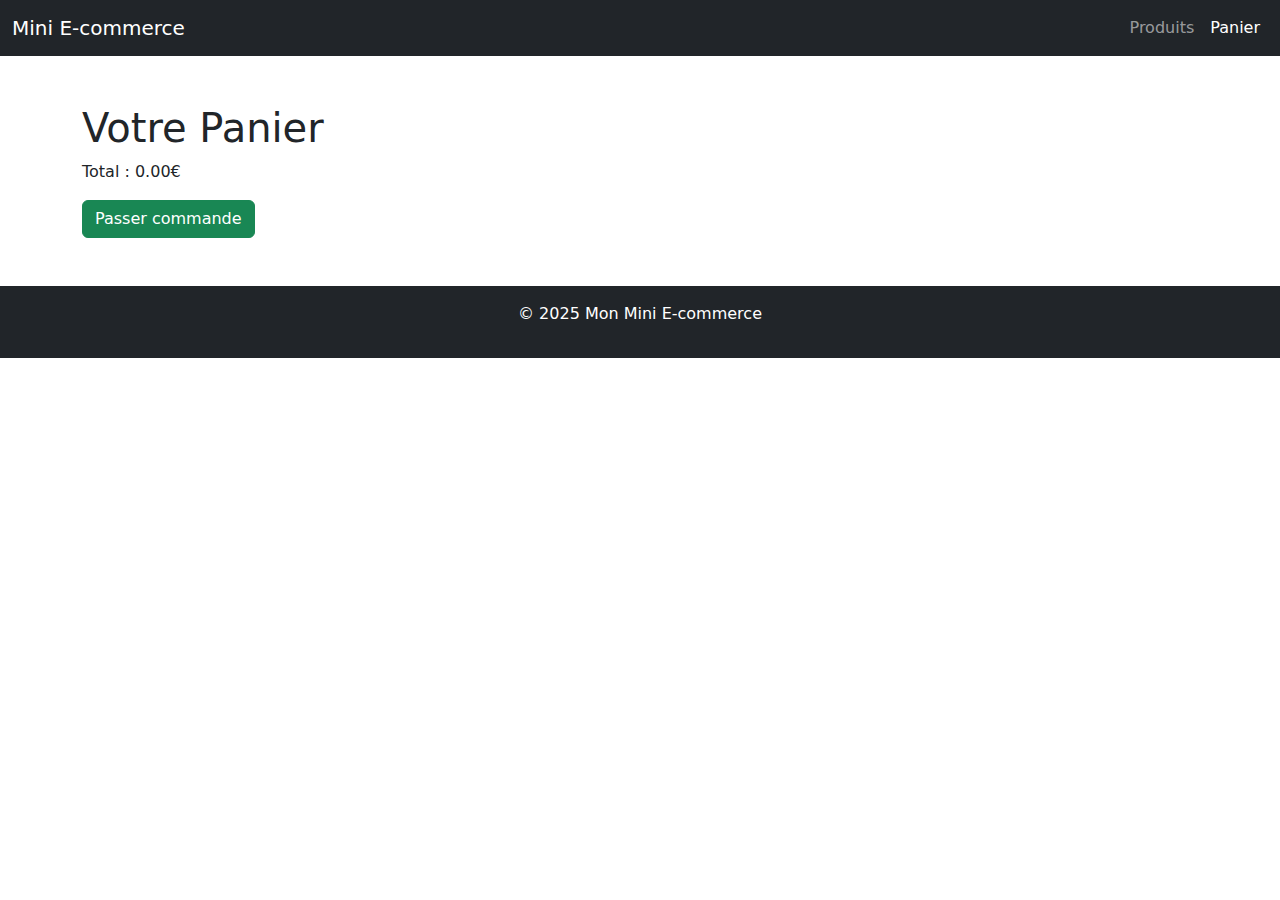
==== cart.html @ c4f4f86a "Initial commit" ====
<!DOCTYPE html>
<html lang="fr">
<head>
    <meta charset="UTF-8">
    <meta name="viewport" content="width=device-width, initial-scale=1.0">
    <title>Panier</title>
    <link href="https://cdn.jsdelivr.net/npm/bootstrap@5.3.2/dist/css/bootstrap.min.css" rel="stylesheet">
</head>
<body>
    <nav class="navbar navbar-expand-lg navbar-dark bg-dark">
        <div class="container-fluid">
            <a class="navbar-brand" href="index.html">Mini E-commerce</a>
            <ul class="navbar-nav">
                <li class="nav-item">
                    <a class="nav-link" href="index.html">Produits</a>
                </li>
                <li class="nav-item">
                    <a class="nav-link active" href="cart.html">Panier</a>
                </li>
            </ul>
        </div>
    </nav>

    <div class="container mt-5">
        <h1>Votre Panier</h1>
        <div id="cart-items"></div>
        <p>Total : <span id="total-price">0</span>€</p>
        <button id="checkout" class="btn btn-success">Passer commande</button>
    </div>

    <footer class="bg-dark text-white text-center py-3 mt-5">
        <p>&copy; 2025 Mon Mini E-commerce</p>
    </footer>

    <script src="scripts.js"></script>
    <script src="https://cdn.jsdelivr.net/npm/bootstrap@5.3.2/dist/js/bootstrap.bundle.min.js"></script>
</body>
</html>
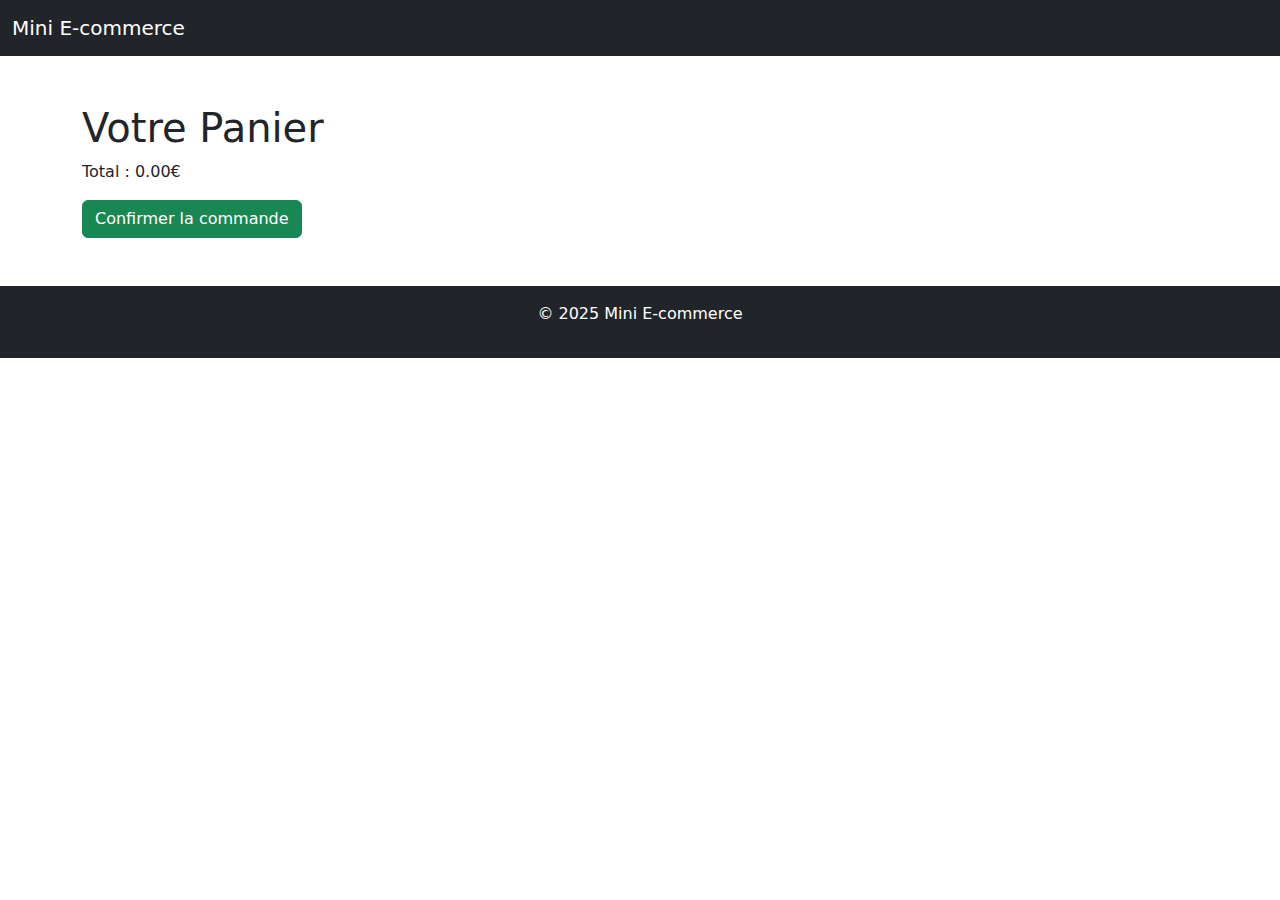
==== commit f1cc2b3e: "update 1.0" ====
--- a/cart.html
+++ b/cart.html
@@ -5,19 +5,27 @@
     <meta name="viewport" content="width=device-width, initial-scale=1.0">
     <title>Panier</title>
     <link href="https://cdn.jsdelivr.net/npm/bootstrap@5.3.2/dist/css/bootstrap.min.css" rel="stylesheet">
+    <!-- Google Tag Manager -->
+    <script>(function (w, d, s, l, i) {
+            w[l] = w[l] || []; w[l].push({
+                'gtm.start':
+                    new Date().getTime(), event: 'gtm.js'
+            }); var f = d.getElementsByTagName(s)[0],
+                j = d.createElement(s), dl = l != 'dataLayer' ? '&l=' + l : ''; j.async = true; j.src =
+                    'https://www.googletagmanager.com/gtm.js?id=' + i + dl; f.parentNode.insertBefore(j, f);
+        })(window, document, 'script', 'dataLayer', 'GTM-M95CCX43');</script>
+    <!-- End Google Tag Manager -->
+
 </head>
 <body>
+<!-- Google Tag Manager (noscript) -->
+<noscript><iframe src="https://www.googletagmanager.com/ns.html?id=GTM-M95CCX43" height="0" width="0"
+        style="display:none;visibility:hidden"></iframe></noscript>
+<!-- End Google Tag Manager (noscript) -->
+
     <nav class="navbar navbar-expand-lg navbar-dark bg-dark">
         <div class="container-fluid">
             <a class="navbar-brand" href="index.html">Mini E-commerce</a>
-            <ul class="navbar-nav">
-                <li class="nav-item">
-                    <a class="nav-link" href="index.html">Produits</a>
-                </li>
-                <li class="nav-item">
-                    <a class="nav-link active" href="cart.html">Panier</a>
-                </li>
-            </ul>
         </div>
     </nav>
 
@@ -25,14 +33,13 @@
         <h1>Votre Panier</h1>
         <div id="cart-items"></div>
         <p>Total : <span id="total-price">0</span>€</p>
-        <button id="checkout" class="btn btn-success">Passer commande</button>
+        <button id="checkout" class="btn btn-success">Confirmer la commande</button>
     </div>
 
     <footer class="bg-dark text-white text-center py-3 mt-5">
-        <p>&copy; 2025 Mon Mini E-commerce</p>
+        <p>&copy; 2025 Mini E-commerce</p>
     </footer>
 
-    <script src="scripts.js"></script>
-    <script src="https://cdn.jsdelivr.net/npm/bootstrap@5.3.2/dist/js/bootstrap.bundle.min.js"></script>
+    <script src="js/scripts.js"></script>
 </body>
 </html>
